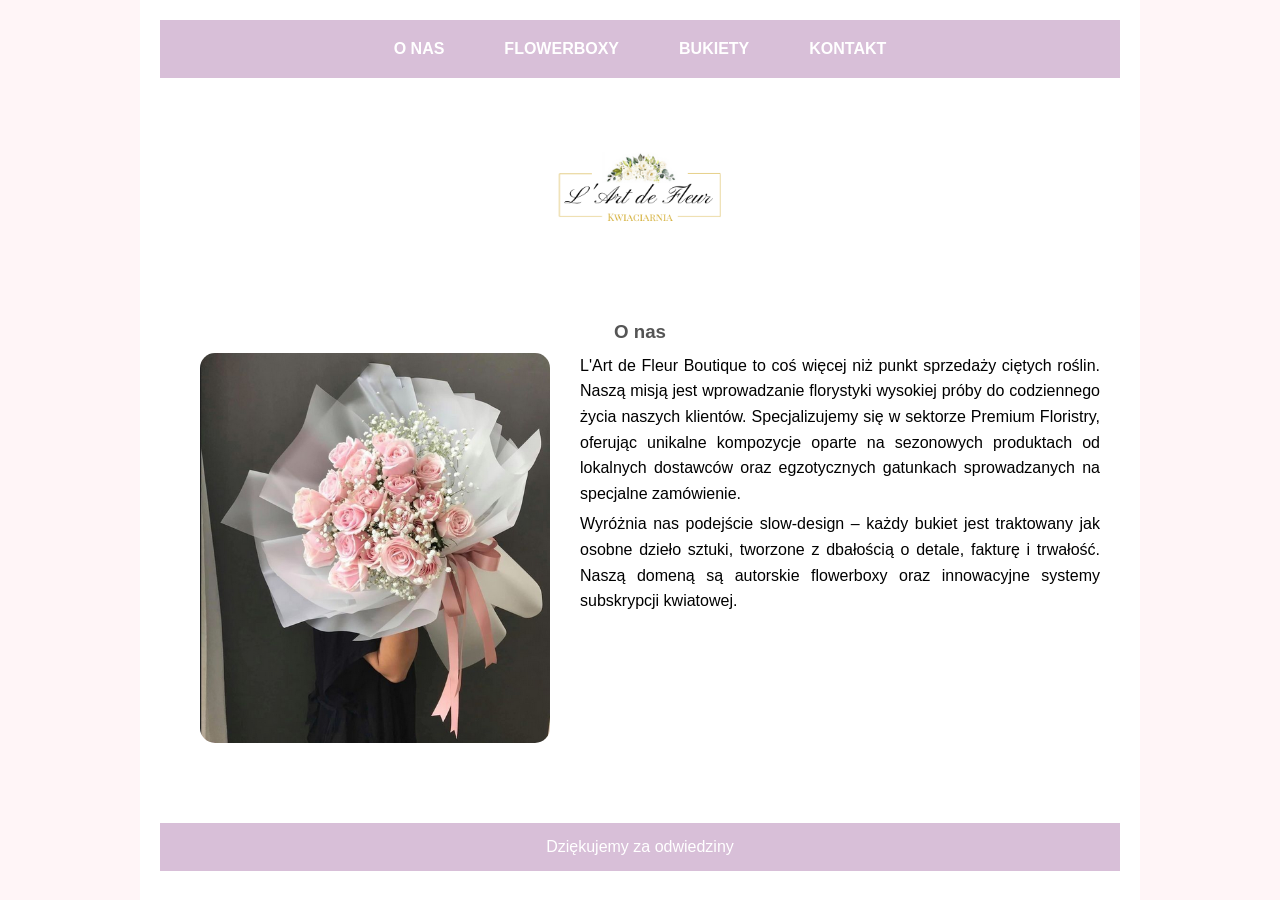
==== index.html @ e9b12ee1 "Update index.html" ====
<!DOCTYPE html>
<html lang="pl">
<head>
    <meta charset="UTF-8">
    <title>Kontakt - L'Art de Fleur</title>
    <link rel="stylesheet" href="styl.css">
    <style>         * { margin: 0; padding: 0; font-family: 'Arial', sans-serif; box-sizing: border-box; }         body { background-color: #fff5f7; }         #wrapper { max-width: 1000px; margin: 0 auto; background-color: white; min-height: 100vh; }         header { padding: 30px; text-align: center; color: #d8a7b1; }         nav { background-color: thistle; text-align: center; padding: 10px; }         .menu { display: inline-block; padding: 10px 20px; color: white; text-decoration: none; font-weight: bold; }         .gallery { display: grid; grid-template-columns: repeat(3, 1fr); gap: 20px; padding: 20px; }         .product { text-align: center; background: #fffcfd; padding: 10px; border: 1px solid #eee; }         .product img { width: 100%; height: 250px; object-fit: cover; border-radius: 5px; }         h2 { text-align: center; color: #d8a7b1; margin-top: 30px; }         footer { background-color: thistle; color: white; text-align: center; padding: 15px; margin-top: 30px; }     </style>
</head>
    
<body>
    <div id="wrapper">

        <nav>
            <a class="menu" href="index.html">O NAS</a>
            <a class="menu" href="Flowerboxy.html">FLOWERBOXY</a>
            <a class="menu" href="Bukiety.html">BUKIETY</a>
            <a class="menu" href="Kontakt.html">KONTAKT</a>
        </nav>
<header>
<a href="index.html">
<img src="LOGOS1.png" alt="Logo L'Art de Fleur" class="main-logo">
</a>
</header>

        <section>
            <article>
                <h1>O nas</h1>
                <img class="left" src="bukiett.jpg" alt="nasz bukiet">
                <div class="content-text">
                    <p>L'Art de Fleur Boutique to coś więcej niż punkt sprzedaży ciętych roślin. Naszą misją jest wprowadzanie florystyki wysokiej próby do codziennego życia naszych klientów. Specjalizujemy się w sektorze Premium Floristry, oferując unikalne kompozycje oparte na sezonowych produktach od lokalnych dostawców oraz egzotycznych gatunkach sprowadzanych na specjalne zamówienie.</p>
                    <p>Wyróżnia nas podejście slow-design – każdy bukiet jest traktowany jak osobne dzieło sztuki, tworzone z dbałością o detale, fakturę i trwałość. Naszą domeną są autorskie flowerboxy oraz innowacyjne systemy subskrypcji kwiatowej.</p>
                </div> </article>
        </section>

        <footer>Dziękujemy za odwiedziny</footer>
    </div>
</body>
</html>
---- styl.css ----
#wrapper {
    max-width: 1000px;
    margin: 0 auto;
    background-color: white;
    min-height: 100vh;
    padding: 20px;
    box-sizing: border-box; 
}

nav {
    background-color: #d8a7b1;
    display: flex;
    justify-content: center;
    align-items: center;
    gap: 20px;
    padding: 10px 0;
    margin-bottom: 30px;
    width: 100%;
}

.menu {
    color: white;
    text-decoration: none;
    font-weight: bold;
    text-transform: uppercase;
}


.left {
    float: left;
    width: 300px;        
    height: auto;        
    margin-left: 20px;   
    margin-right: 30px;  
    margin-bottom: 20px;
    border-radius: 15px;
}


h1 {
    color: #555;
    text-align: center !important; 
    width: 100%;
    margin-bottom: 20px;
}


section article {
    overflow: hidden; 
    text-align: justify; 
    display: block; 
}

footer {
    text-align: center;
    padding: 20px;
    background-color: #f9f9f9;
    clear: both;
    margin-top: 20px;
}
    
.main-title {
    color: #d8a7b1 !important; 
    font-size: 45px !important; 
    text-align: center;
    padding: 30px 0;
    margin: 0;
    font-weight: 900 !important; 
    font-family: 'Roboto', sans-serif;
    background-color: white;
}

header {
    background-color: white;
    width: 100%;
}

logo {
    display: inline-block;
    max-width: 300px; 
    height: auto;
}
 section {
    padding: 30px 20px;
    display: block; 
    clear: both;
}
   
section h1, section h2 {
    margin-bottom: 10px;
}

section p {
    margin: 5px 0;
    line-height: 1.6;
}

.instagram-box {
    margin: 30px auto !important; 
    display: inline-block;
}
.content-text {
    text-align: justify;
    line-height: 1.6;
}
.main-logo {
    display: block;
    margin: 0 auto 20px auto;
    max-width: 250px; 
    height: auto;
}

h1, .main-title {
    text-align: center !important;
    width: 100%;
}

section article {
    overflow: hidden;
    display: block;
}

.left {
    float: left;
    width: 350px;
    margin-right: 30px;
    margin-bottom: 20px;
    border-radius: 15px;
}
{ margin: 0; padding: 0; font-family: 'Arial', sans-serif; box-sizing: border-box; }
body { background-color: #fff5f7; }
#wrapper { max-width: 1000px; margin: 0 auto; background-color: white; min-height: 100vh; padding: 20px; }
nav { background-color: #d8a7b1; display: flex; justify-content: center; align-items: center; gap: 20px; padding: 10px 0; margin-bottom: 30px; width: 100%; }
.menu { color: white; text-decoration: none; font-weight: bold; text-transform: uppercase; }
footer { text-align: center; padding: 20px; background-color: #f9f9f9; clear: both; margin-top: 20px; }

.main-logo {
    display: block;
    margin: 0 auto 10px auto;
    max-width: 250px;
    height: auto;
}
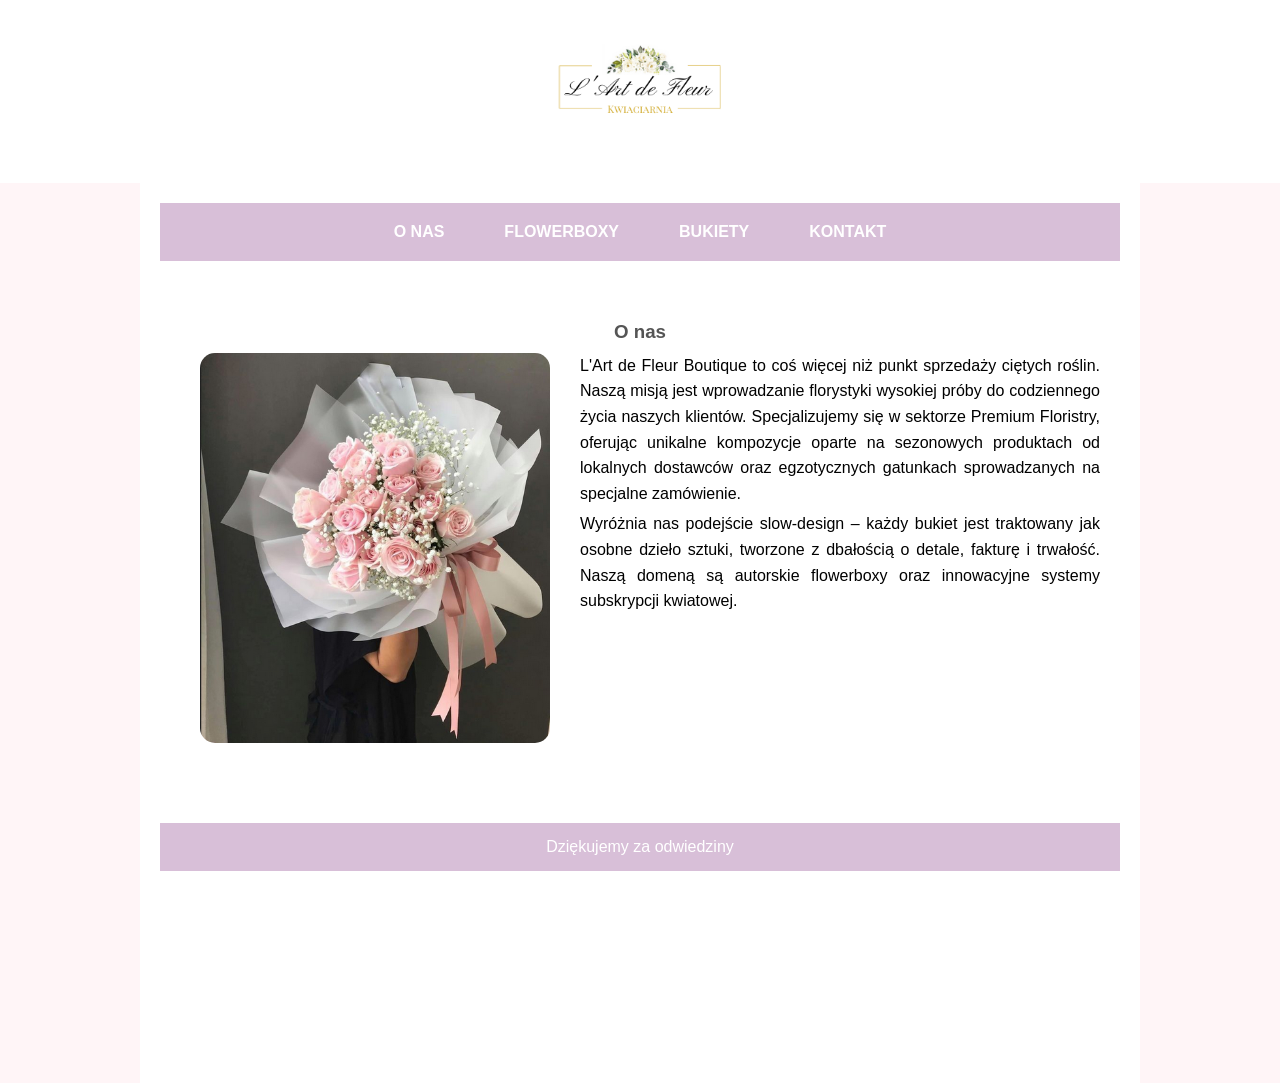
==== commit 5125dc46: "Update index.html" ====
--- a/index.html
+++ b/index.html
@@ -6,7 +6,12 @@
     <link rel="stylesheet" href="styl.css">
     <style>         * { margin: 0; padding: 0; font-family: 'Arial', sans-serif; box-sizing: border-box; }         body { background-color: #fff5f7; }         #wrapper { max-width: 1000px; margin: 0 auto; background-color: white; min-height: 100vh; }         header { padding: 30px; text-align: center; color: #d8a7b1; }         nav { background-color: thistle; text-align: center; padding: 10px; }         .menu { display: inline-block; padding: 10px 20px; color: white; text-decoration: none; font-weight: bold; }         .gallery { display: grid; grid-template-columns: repeat(3, 1fr); gap: 20px; padding: 20px; }         .product { text-align: center; background: #fffcfd; padding: 10px; border: 1px solid #eee; }         .product img { width: 100%; height: 250px; object-fit: cover; border-radius: 5px; }         h2 { text-align: center; color: #d8a7b1; margin-top: 30px; }         footer { background-color: thistle; color: white; text-align: center; padding: 15px; margin-top: 30px; }     </style>
 </head>
-    
+    <header>
+<a href="index.html">
+<img src="LOGOS1.png" alt="Logo L'Art de Fleur" class="main-logo">
+</a>
+</header>
+
 <body>
     <div id="wrapper">
 
@@ -16,12 +21,6 @@
             <a class="menu" href="Bukiety.html">BUKIETY</a>
             <a class="menu" href="Kontakt.html">KONTAKT</a>
         </nav>
-<header>
-<a href="index.html">
-<img src="LOGOS1.png" alt="Logo L'Art de Fleur" class="main-logo">
-</a>
-</header>
-
         <section>
             <article>
                 <h1>O nas</h1>
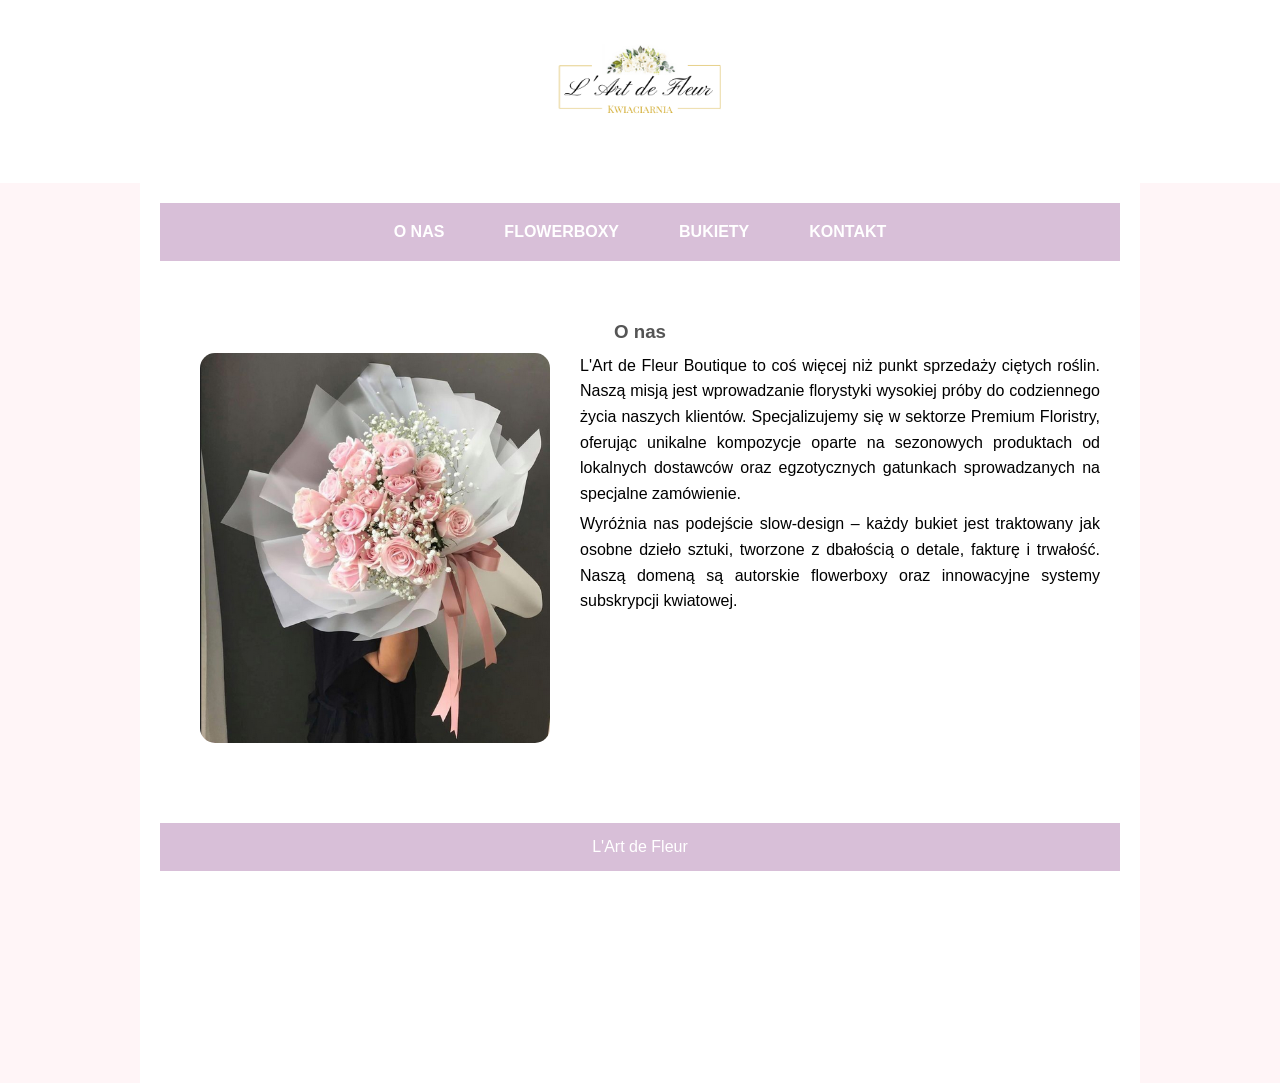
==== commit b0e14794: "Update index.html" ====
--- a/index.html
+++ b/index.html
@@ -13,14 +13,14 @@
 </header>
 
 <body>
-    <div id="wrapper">
-
-        <nav>
+<div id="wrapper">
+<nav>
             <a class="menu" href="index.html">O NAS</a>
             <a class="menu" href="Flowerboxy.html">FLOWERBOXY</a>
             <a class="menu" href="Bukiety.html">BUKIETY</a>
             <a class="menu" href="Kontakt.html">KONTAKT</a>
         </nav>
+    
         <section>
             <article>
                 <h1>O nas</h1>
@@ -31,7 +31,7 @@
                 </div> </article>
         </section>
 
-        <footer>Dziękujemy za odwiedziny</footer>
+        <footer>L'Art de Fleur </footer>
     </div>
 </body>
 </html>
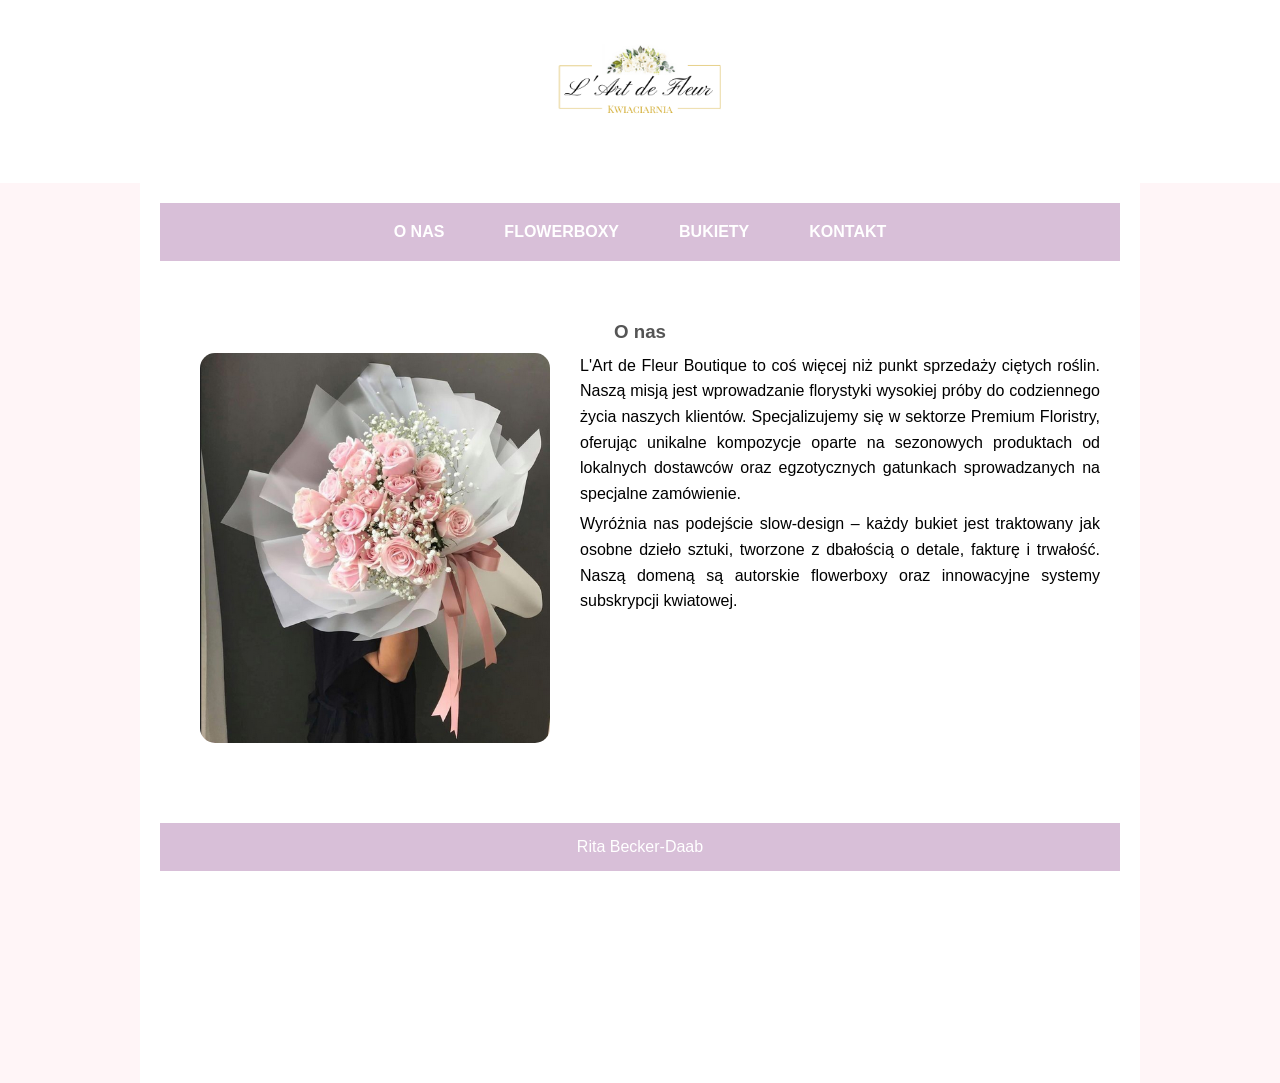
==== commit 21058533: "Update index.html" ====
--- a/index.html
+++ b/index.html
@@ -31,7 +31,7 @@
                 </div> </article>
         </section>
 
-        <footer>L'Art de Fleur </footer>
+        <footer>Rita Becker-Daab </footer>
     </div>
 </body>
 </html>
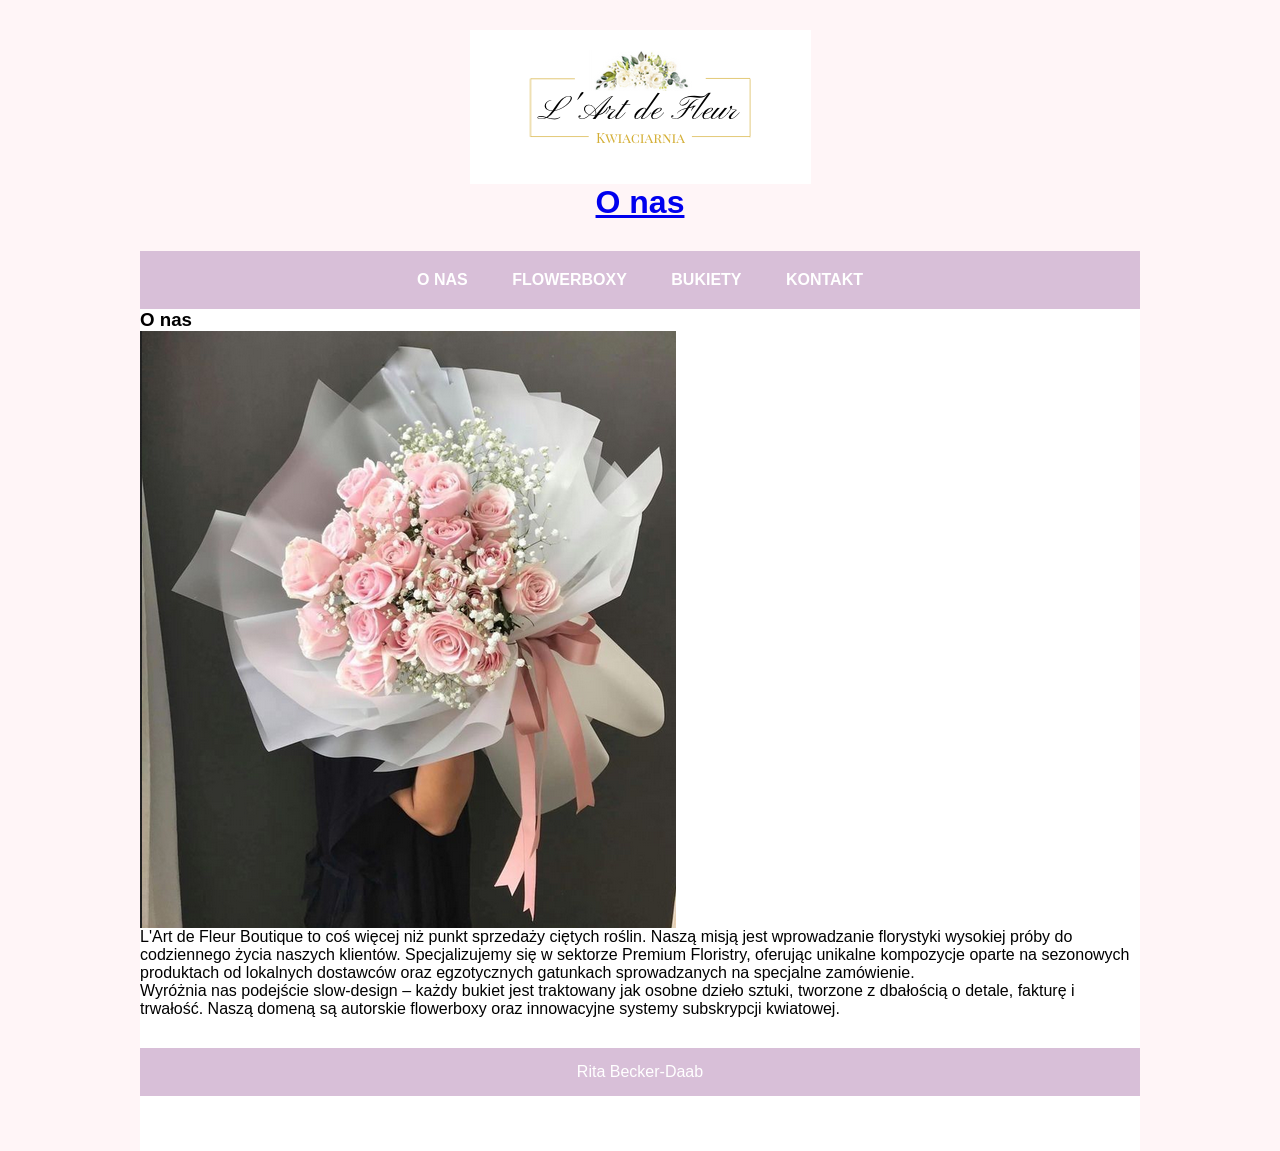
==== commit 919df523: "Update index.html" ====
--- a/index.html
+++ b/index.html
@@ -1,14 +1,12 @@
-<!DOCTYPE html>
-<html lang="pl">
 <head>
     <meta charset="UTF-8">
-    <title>Kontakt - L'Art de Fleur</title>
-    <link rel="stylesheet" href="styl.css">
+    <title>L'Art de Fleur </title>
     <style>         * { margin: 0; padding: 0; font-family: 'Arial', sans-serif; box-sizing: border-box; }         body { background-color: #fff5f7; }         #wrapper { max-width: 1000px; margin: 0 auto; background-color: white; min-height: 100vh; }         header { padding: 30px; text-align: center; color: #d8a7b1; }         nav { background-color: thistle; text-align: center; padding: 10px; }         .menu { display: inline-block; padding: 10px 20px; color: white; text-decoration: none; font-weight: bold; }         .gallery { display: grid; grid-template-columns: repeat(3, 1fr); gap: 20px; padding: 20px; }         .product { text-align: center; background: #fffcfd; padding: 10px; border: 1px solid #eee; }         .product img { width: 100%; height: 250px; object-fit: cover; border-radius: 5px; }         h2 { text-align: center; color: #d8a7b1; margin-top: 30px; }         footer { background-color: thistle; color: white; text-align: center; padding: 15px; margin-top: 30px; }     </style>
 </head>
     <header>
 <a href="index.html">
 <img src="LOGOS1.png" alt="Logo L'Art de Fleur" class="main-logo">
+    <h1>O nas</h1>
 </a>
 </header>
 
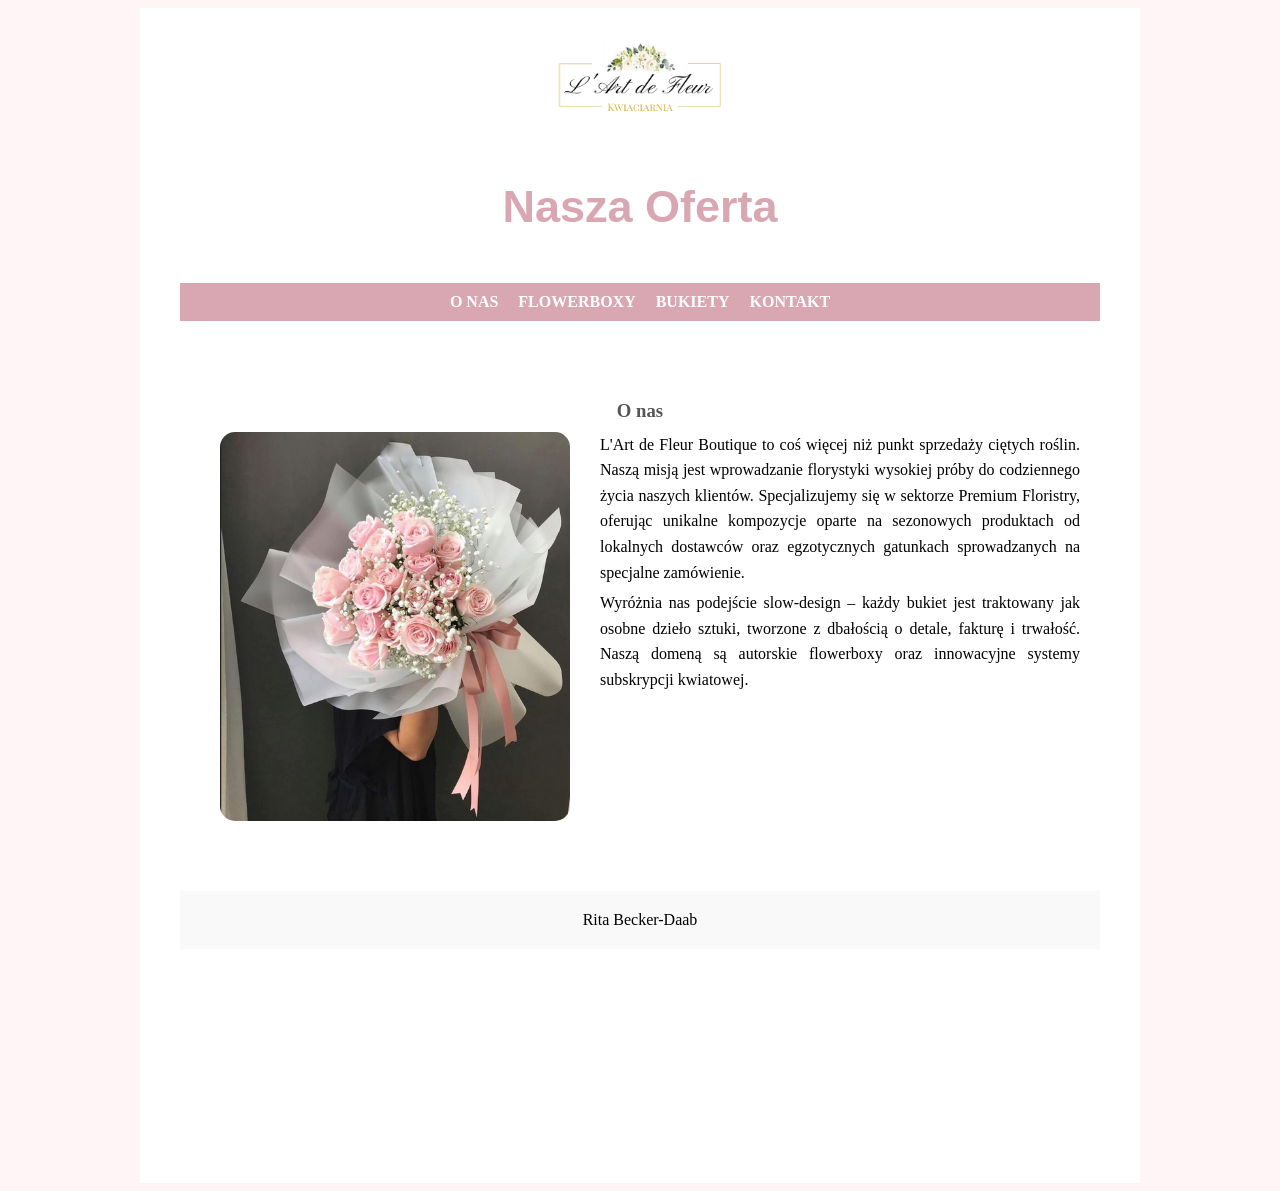
==== commit 3b94994a: "Update index.html" ====
--- a/index.html
+++ b/index.html
@@ -1,14 +1,18 @@
+<!DOCTYPE html>
+<html lang="pl">
 <head>
     <meta charset="UTF-8">
-    <title>L'Art de Fleur </title>
-    <style>         * { margin: 0; padding: 0; font-family: 'Arial', sans-serif; box-sizing: border-box; }         body { background-color: #fff5f7; }         #wrapper { max-width: 1000px; margin: 0 auto; background-color: white; min-height: 100vh; }         header { padding: 30px; text-align: center; color: #d8a7b1; }         nav { background-color: thistle; text-align: center; padding: 10px; }         .menu { display: inline-block; padding: 10px 20px; color: white; text-decoration: none; font-weight: bold; }         .gallery { display: grid; grid-template-columns: repeat(3, 1fr); gap: 20px; padding: 20px; }         .product { text-align: center; background: #fffcfd; padding: 10px; border: 1px solid #eee; }         .product img { width: 100%; height: 250px; object-fit: cover; border-radius: 5px; }         h2 { text-align: center; color: #d8a7b1; margin-top: 30px; }         footer { background-color: thistle; color: white; text-align: center; padding: 15px; margin-top: 30px; }     </style>
+    <title>O nas - L'Art de Fleur</title>
+    <link rel="stylesheet" href="styl.css">
 </head>
-    <header>
-<a href="index.html">
-<img src="LOGOS1.png" alt="Logo L'Art de Fleur" class="main-logo">
-    <h1>O nas</h1>
-</a>
-</header>
+<body>
+    <div id="wrapper">
+        <header>
+            <a href="index.html">
+                <img src="LOGOS1.png" alt="Logo L'Art de Fleur" class="main-logo">
+            </a>
+            <h1 class="main-title">Nasza Oferta</h1>
+        </header>
 
 <body>
 <div id="wrapper">
--- a/styl.css
+++ b/styl.css
@@ -0,0 +1,142 @@
+#wrapper {
+    max-width: 1000px;
+    margin: 0 auto;
+    background-color: white;
+    min-height: 100vh;
+    padding: 20px;
+    box-sizing: border-box; 
+}
+
+nav {
+    background-color: #d8a7b1;
+    display: flex;
+    justify-content: center;
+    align-items: center;
+    gap: 20px;
+    padding: 10px 0;
+    margin-bottom: 30px;
+    width: 100%;
+}
+
+.menu {
+    color: white;
+    text-decoration: none;
+    font-weight: bold;
+    text-transform: uppercase;
+}
+
+
+.left {
+    float: left;
+    width: 300px;        
+    height: auto;        
+    margin-left: 20px;   
+    margin-right: 30px;  
+    margin-bottom: 20px;
+    border-radius: 15px;
+}
+
+
+h1 {
+    color: #555;
+    text-align: center !important; 
+    width: 100%;
+    margin-bottom: 20px;
+}
+
+
+section article {
+    overflow: hidden; 
+    text-align: justify; 
+    display: block; 
+}
+
+footer {
+    text-align: center;
+    padding: 20px;
+    background-color: #f9f9f9;
+    clear: both;
+    margin-top: 20px;
+}
+    
+.main-title {
+    color: #d8a7b1 !important; 
+    font-size: 45px !important; 
+    text-align: center;
+    padding: 30px 0;
+    margin: 0;
+    font-weight: 900 !important; 
+    font-family: 'Roboto', sans-serif;
+    background-color: white;
+}
+
+header {
+    background-color: white;
+    width: 100%;
+}
+
+logo {
+    display: inline-block;
+    max-width: 300px; 
+    height: auto;
+}
+ section {
+    padding: 30px 20px;
+    display: block; 
+    clear: both;
+}
+   
+section h1, section h2 {
+    margin-bottom: 10px;
+}
+
+section p {
+    margin: 5px 0;
+    line-height: 1.6;
+}
+
+.instagram-box {
+    margin: 30px auto !important; 
+    display: inline-block;
+}
+.content-text {
+    text-align: justify;
+    line-height: 1.6;
+}
+.main-logo {
+    display: block;
+    margin: 0 auto 20px auto;
+    max-width: 250px; 
+    height: auto;
+}
+
+h1, .main-title {
+    text-align: center !important;
+    width: 100%;
+}
+
+section article {
+    overflow: hidden;
+    display: block;
+}
+
+.left {
+    float: left;
+    width: 350px;
+    margin-right: 30px;
+    margin-bottom: 20px;
+    border-radius: 15px;
+}
+{ margin: 0; padding: 0; font-family: 'Arial', sans-serif; box-sizing: border-box; }
+body { background-color: #fff5f7; }
+#wrapper { max-width: 1000px; margin: 0 auto; background-color: white; min-height: 100vh; padding: 20px; }
+nav { background-color: #d8a7b1; display: flex; justify-content: center; align-items: center; gap: 20px; padding: 10px 0; margin-bottom: 30px; width: 100%; }
+.menu { color: white; text-decoration: none; font-weight: bold; text-transform: uppercase; }
+footer { text-align: center; padding: 20px; background-color: #f9f9f9; clear: both; margin-top: 20px; }
+
+.main-logo {
+    display: block;
+    margin: 0 auto 10px auto;
+    max-width: 250px;
+    height: auto;
+}
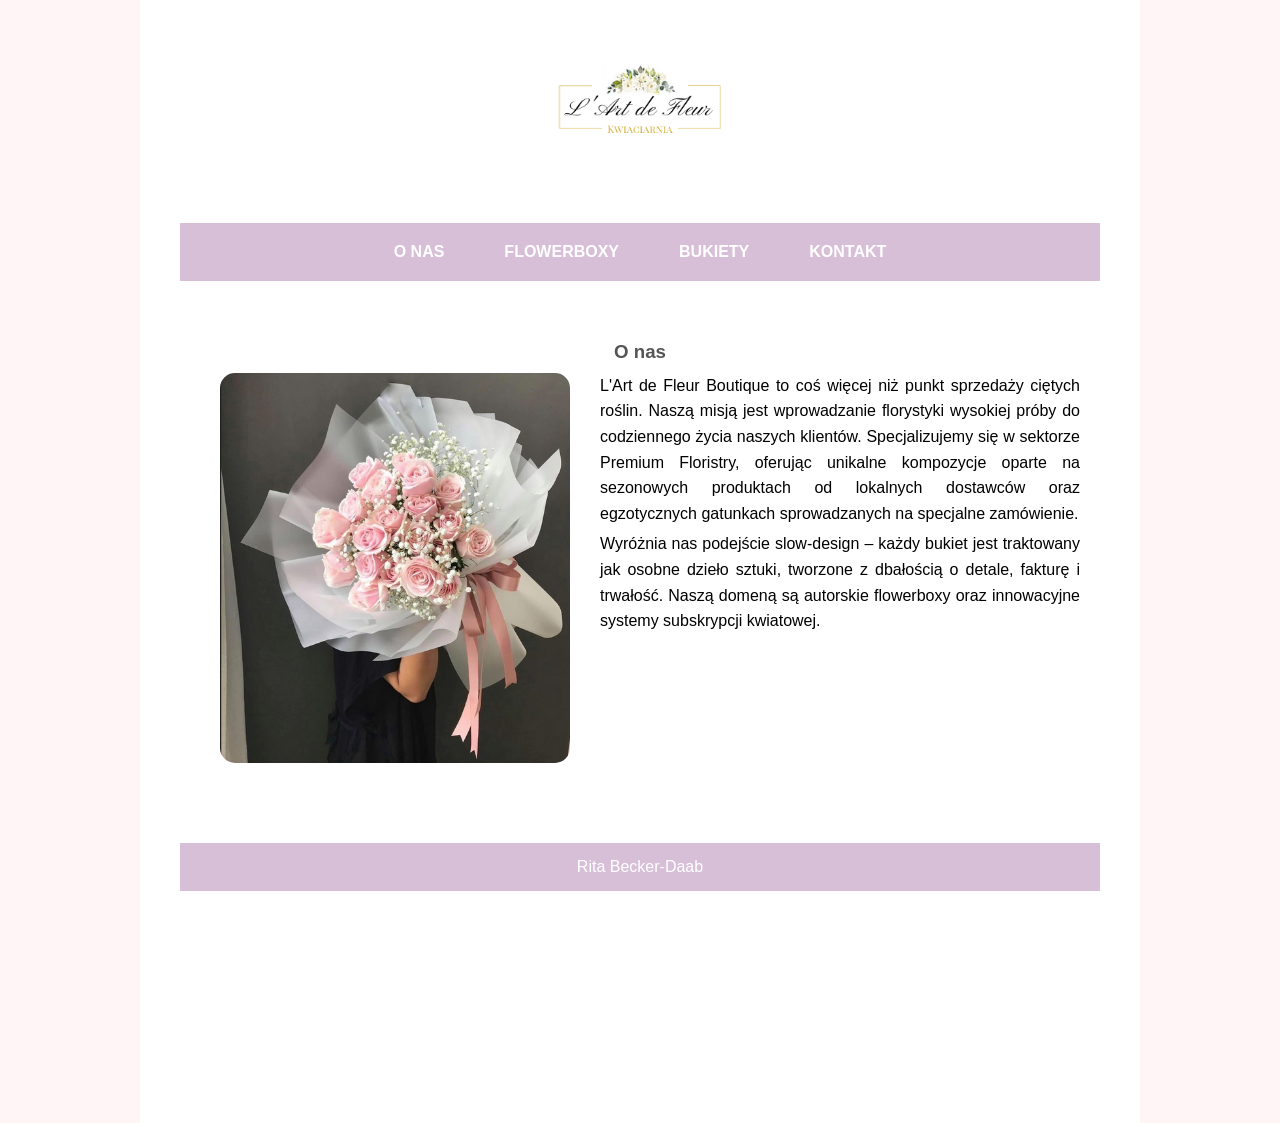
==== commit bb31cf71: "Update index.html" ====
--- a/index.html
+++ b/index.html
@@ -2,8 +2,9 @@
 <html lang="pl">
 <head>
     <meta charset="UTF-8">
-    <title>O nas - L'Art de Fleur</title>
+    <title>Kontakt - L'Art de Fleur</title>
     <link rel="stylesheet" href="styl.css">
+    <style>         * { margin: 0; padding: 0; font-family: 'Arial', sans-serif; box-sizing: border-box; }         body { background-color: #fff5f7; }         #wrapper { max-width: 1000px; margin: 0 auto; background-color: white; min-height: 100vh; }         header { padding: 30px; text-align: center; color: #d8a7b1; }         nav { background-color: thistle; text-align: center; padding: 10px; }         .menu { display: inline-block; padding: 10px 20px; color: white; text-decoration: none; font-weight: bold; }         .gallery { display: grid; grid-template-columns: repeat(3, 1fr); gap: 20px; padding: 20px; }         .product { text-align: center; background: #fffcfd; padding: 10px; border: 1px solid #eee; }         .product img { width: 100%; height: 250px; object-fit: cover; border-radius: 5px; }         h2 { text-align: center; color: #d8a7b1; margin-top: 30px; }         footer { background-color: thistle; color: white; text-align: center; padding: 15px; margin-top: 30px; }     </style>
 </head>
 <body>
     <div id="wrapper">
@@ -11,7 +12,6 @@
             <a href="index.html">
                 <img src="LOGOS1.png" alt="Logo L'Art de Fleur" class="main-logo">
             </a>
-            <h1 class="main-title">Nasza Oferta</h1>
         </header>
 
 <body>
